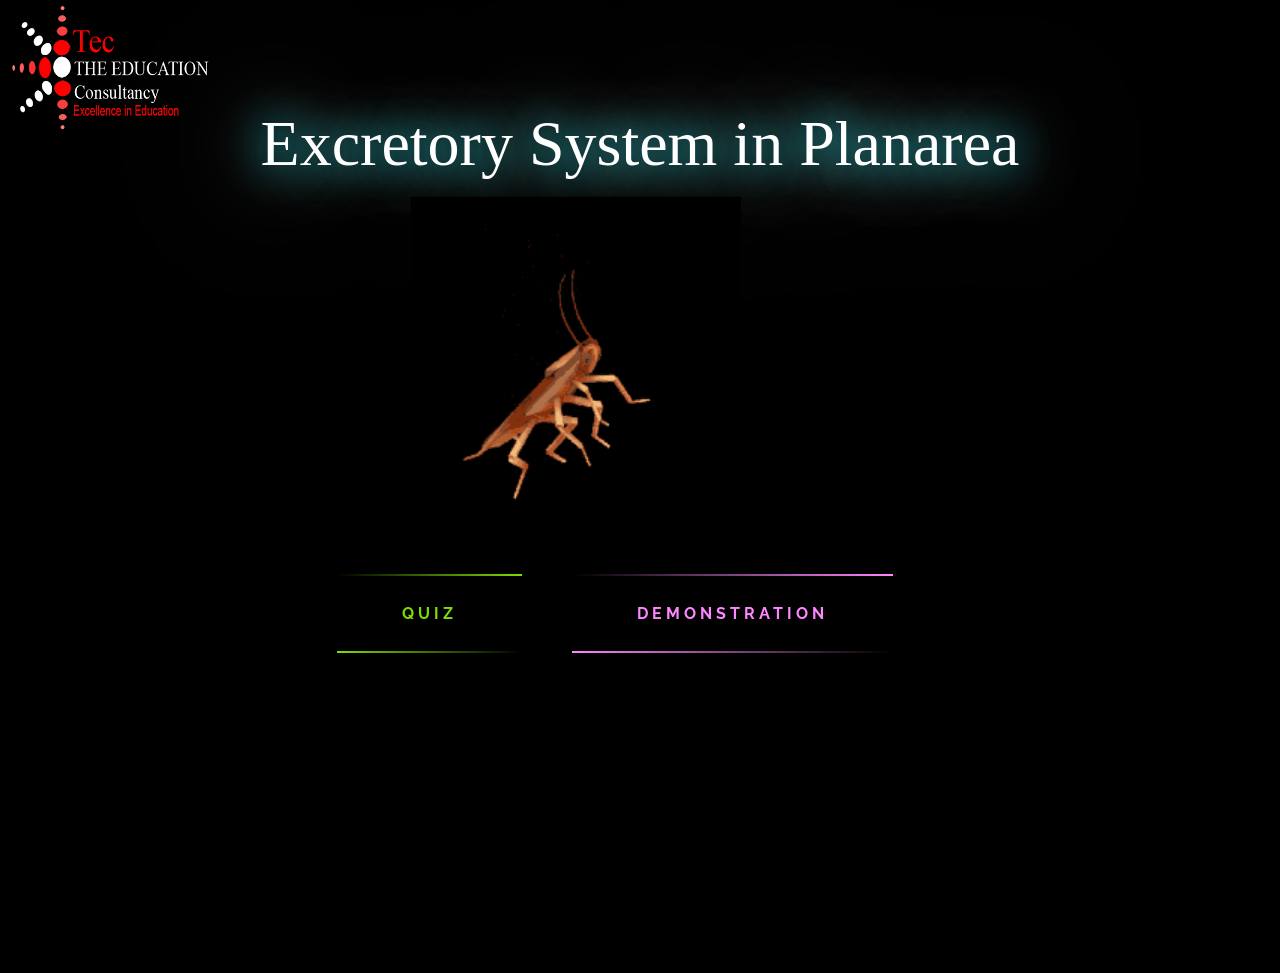
==== main.html @ f8995459 "set" ====
<!DOCTYPE html>
<html lang="en">
<head>
    <meta charset="UTF-8">
    <meta http-equiv="X-UA-Compatible" content="IE=edge">
    <meta name="viewport" content="width=device-width, initial-scale=1.0">
    <title>Planarea</title>
</head>
<style>
    @import url('https://fonts.googleapis.com/css2?family=Raleway:wght@400;700&display=swap');
*{
    margin: 0;
    padding: 0;
    box-sizing: border-box;
}
.main{
    display: flex;
    justify-content: center;
    align-items: center;
    height: 80vh;
    background: black;
    font-family: 'Raleway', sans-serif;
    font-weight: bold;
}
a{
    position: relative;
    display: inline-block;
    padding: 30px 65px;
    margin: 40px 0;
    color: #03e9f4;
    text-decoration: none;
    text-transform: uppercase;
    transition: 0.5s;
    letter-spacing: 4px;
    overflow: hidden;
    margin-right: 50px;
   
}
a:hover{
    background: #03e9f4;
    color: #050801;
    box-shadow: 0 0 5px #03e9f4,
                0 0 25px #03e9f4,
                0 0 50px #03e9f4,
                0 0 200px #03e9f4;
     -webkit-box-reflect:below 1px linear-gradient(transparent, #0005);
}
a:nth-child(1){
    filter: hue-rotate(270deg);
}
a:nth-child(2){
    filter: hue-rotate(110deg);
}
a span{
    position: absolute;
    display: block;
}
a span:nth-child(1){
    top: 0;
    left: 0;
    width: 100%;
    height: 2px;
    background: linear-gradient(90deg,transparent,#03e9f4);
    animation: animate1 1s linear infinite;
}
@keyframes animate1{
    0%{
        left: -100%;
    }
    50%,100%{
        left: 100%;
    }
}
a span:nth-child(2){
    top: -100%;
    right: 0;
    width: 2px;
    height: 100%;
    background: linear-gradient(180deg,transparent,#03e9f4);
    animation: animate2 1s linear infinite;
    animation-delay: 0.25s;
}
@keyframes animate2{
    0%{
        top: -100%;
    }
    50%,100%{
        top: 100%;
    }
}
a span:nth-child(3){
    bottom: 0;
    right: 0;
    width: 100%;
    height: 2px;
    background: linear-gradient(270deg,transparent,#03e9f4);
    animation: animate3 1s linear infinite;
    animation-delay: 0.50s;
}
@keyframes animate3{
    0%{
        right: -100%;
    }
    50%,100%{
        right: 100%;
    }
}


a span:nth-child(4){
    bottom: -100%;
    left: 0;
    width: 2px;
    height: 100%;
    background: linear-gradient(360deg,transparent,#03e9f4);
    animation: animate4 1s linear infinite;
    animation-delay: 0.75s;
}
@keyframes animate4{
    0%{
        bottom: -100%;
    }
    50%,100%{
        bottom: 100%;
    }
}.heading{
    color: #fff;
  text-shadow: 0 0 10px #03e9f4,
               0 0 20px #fff, 
               0 0 40px #fff;
}
</style>
<body style="background-color: black;overflow-x: hidden;">
    <div class="container " style="height: 100vh;">
        <div class="logo">
            <img src="./assets/images/logo1.png" alt="">
        </div>
        <div class="heading" style="text-align: center;color: white;transform: scale(4);">
            Excretory System in Planarea
        </div>
        <br><br><br>
        <div class="img" style="text-align: center;transform: scale(1.5);width: 90%;height: 5vh;">
            <img src="./assets/image2/cockroach-insect.gif" alt="">
        </div>
        <div class="main">
        <a href="./assets/index2.html">
            <span></span>
            <span></span>
            <span></span>
            <span></span>
        Quiz
        </a>
        <a href="./assets/index.html">
            <span></span>
            <span></span>
            <span></span>
            <span></span>
            Demonstration
        </a>
        </div>
        
    </div>
</body>
</html>
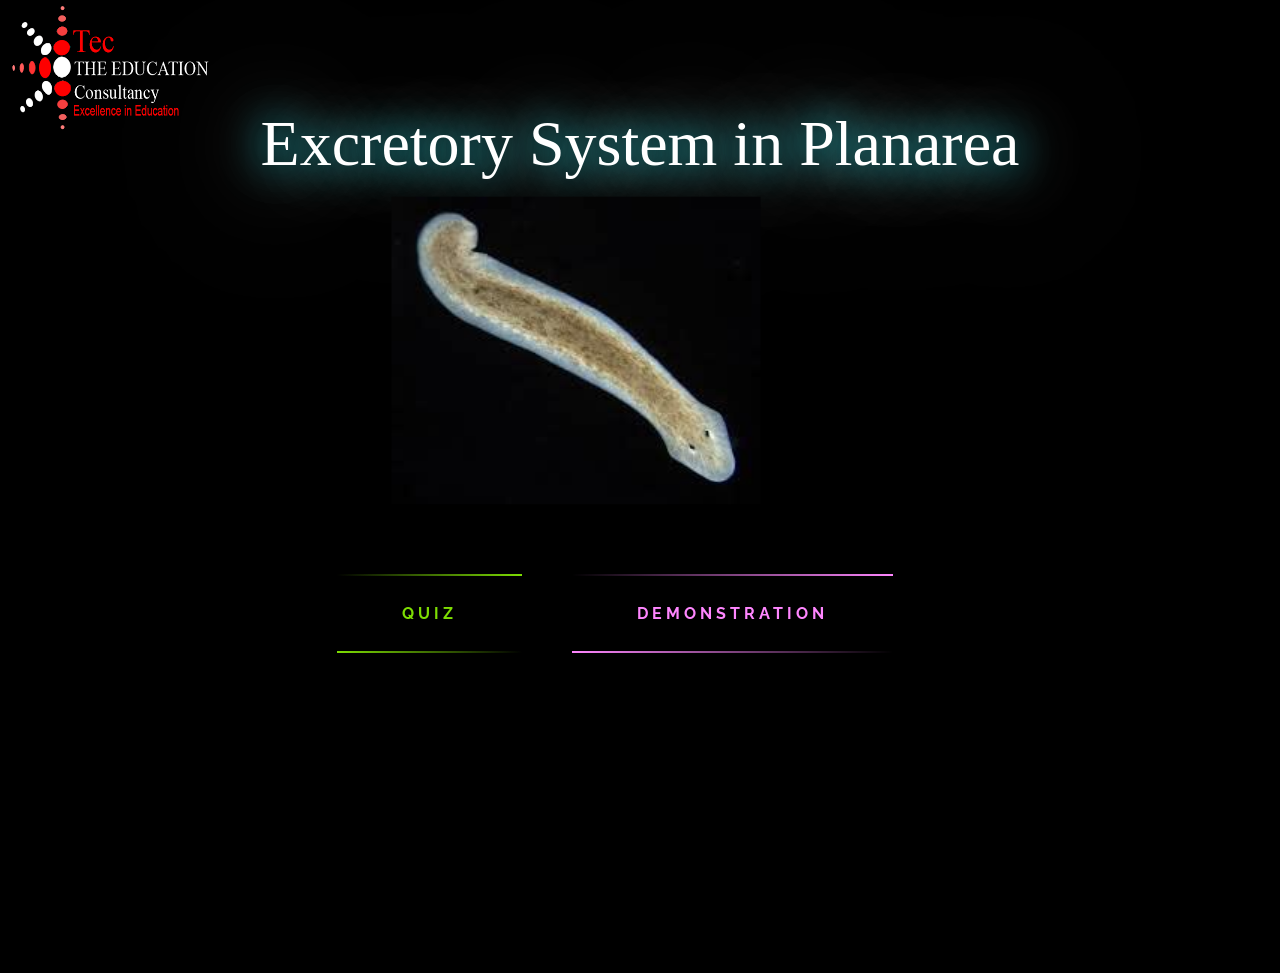
==== commit f6722741: "set" ====
--- a/main.html
+++ b/main.html
@@ -140,7 +140,7 @@
         </div>
         <br><br><br>
         <div class="img" style="text-align: center;transform: scale(1.5);width: 90%;height: 5vh;">
-            <img src="./assets/image2/cockroach-insect.gif" alt="">
+            <img src="./assets/image2/download (1).jpg" alt="">
         </div>
         <div class="main">
         <a href="./assets/index2.html">
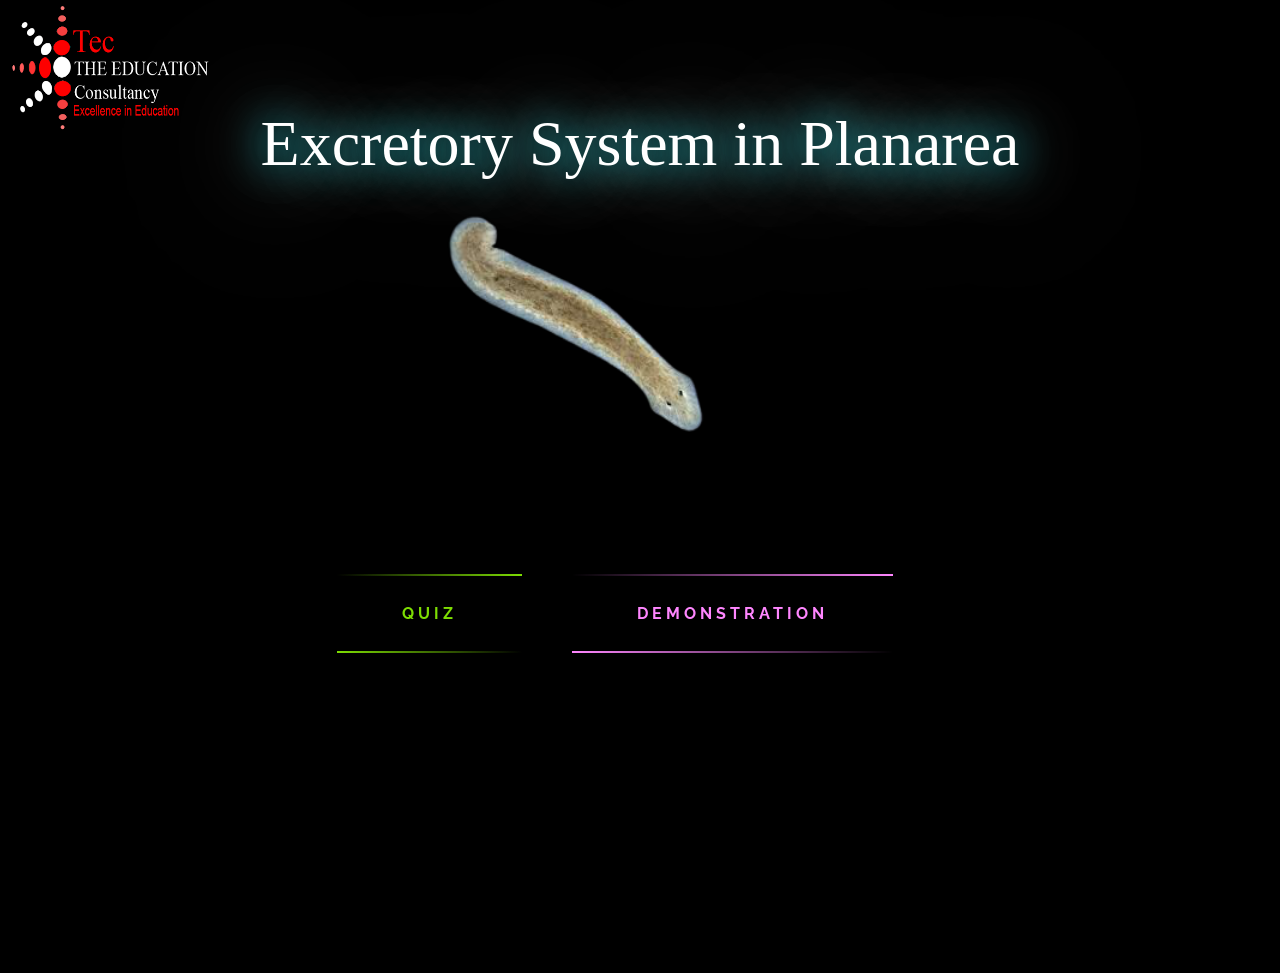
==== commit db554343: "set" ====
--- a/main.html
+++ b/main.html
@@ -139,8 +139,8 @@
             Excretory System in Planarea
         </div>
         <br><br><br>
-        <div class="img" style="text-align: center;transform: scale(1.5);width: 90%;height: 5vh;">
-            <img src="./assets/image2/download (1).jpg" alt="">
+        <div class="img" style="text-align: center;transform: scale(1.2);width: 90%;height: 5vh;">
+            <img src="./assets/image2/download__1_-removebg-preview.png" alt="">
         </div>
         <div class="main">
         <a href="./assets/index2.html">
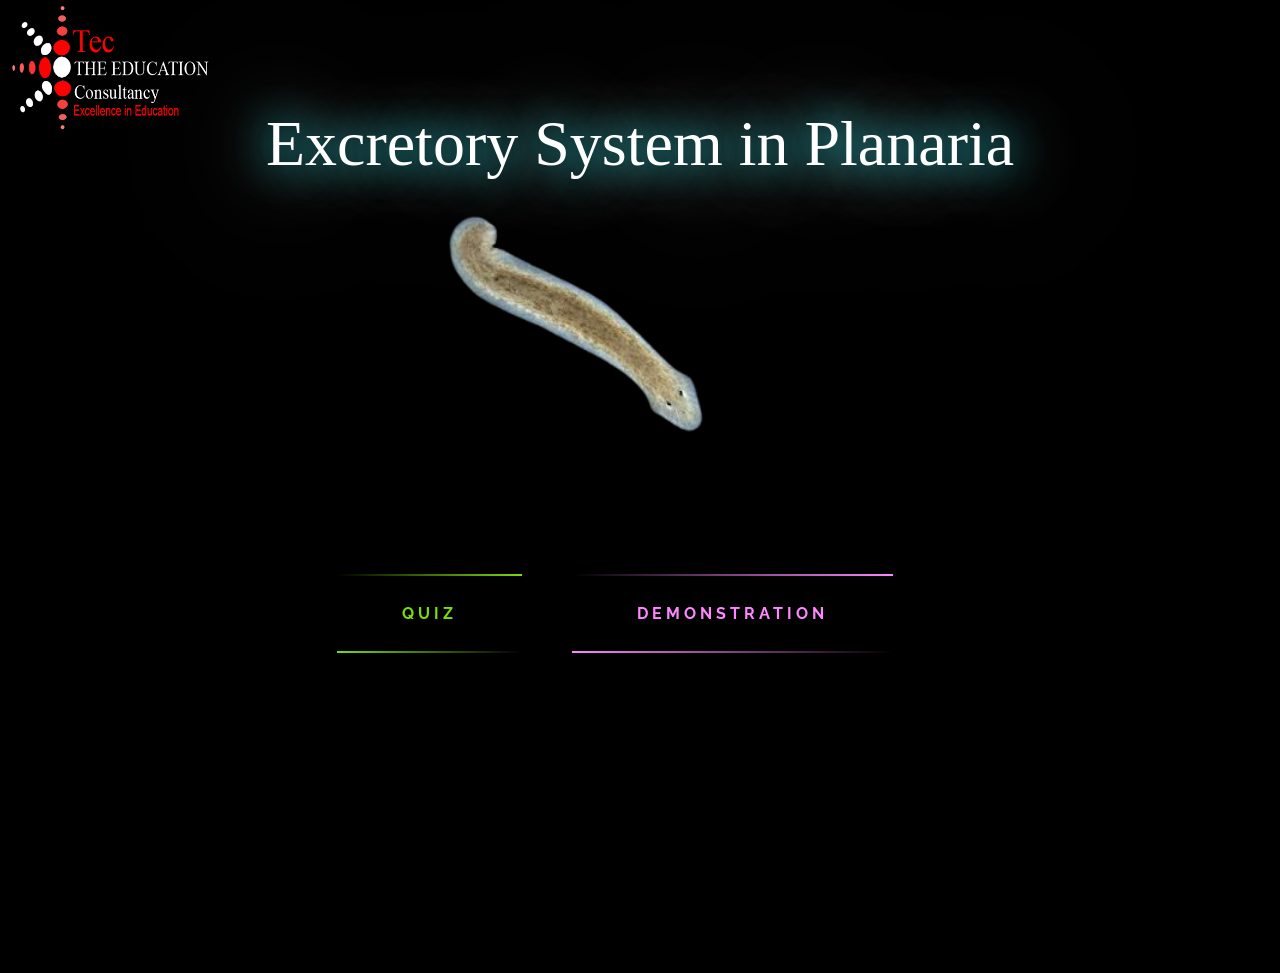
==== commit 95dedf92: "set" ====
--- a/main.html
+++ b/main.html
@@ -4,7 +4,7 @@
     <meta charset="UTF-8">
     <meta http-equiv="X-UA-Compatible" content="IE=edge">
     <meta name="viewport" content="width=device-width, initial-scale=1.0">
-    <title>Planarea</title>
+    <title>Planareia</title>
 </head>
 <style>
     @import url('https://fonts.googleapis.com/css2?family=Raleway:wght@400;700&display=swap');
@@ -136,7 +136,7 @@
             <img src="./assets/images/logo1.png" alt="">
         </div>
         <div class="heading" style="text-align: center;color: white;transform: scale(4);">
-            Excretory System in Planarea
+            Excretory System in Planaria
         </div>
         <br><br><br>
         <div class="img" style="text-align: center;transform: scale(1.2);width: 90%;height: 5vh;">
